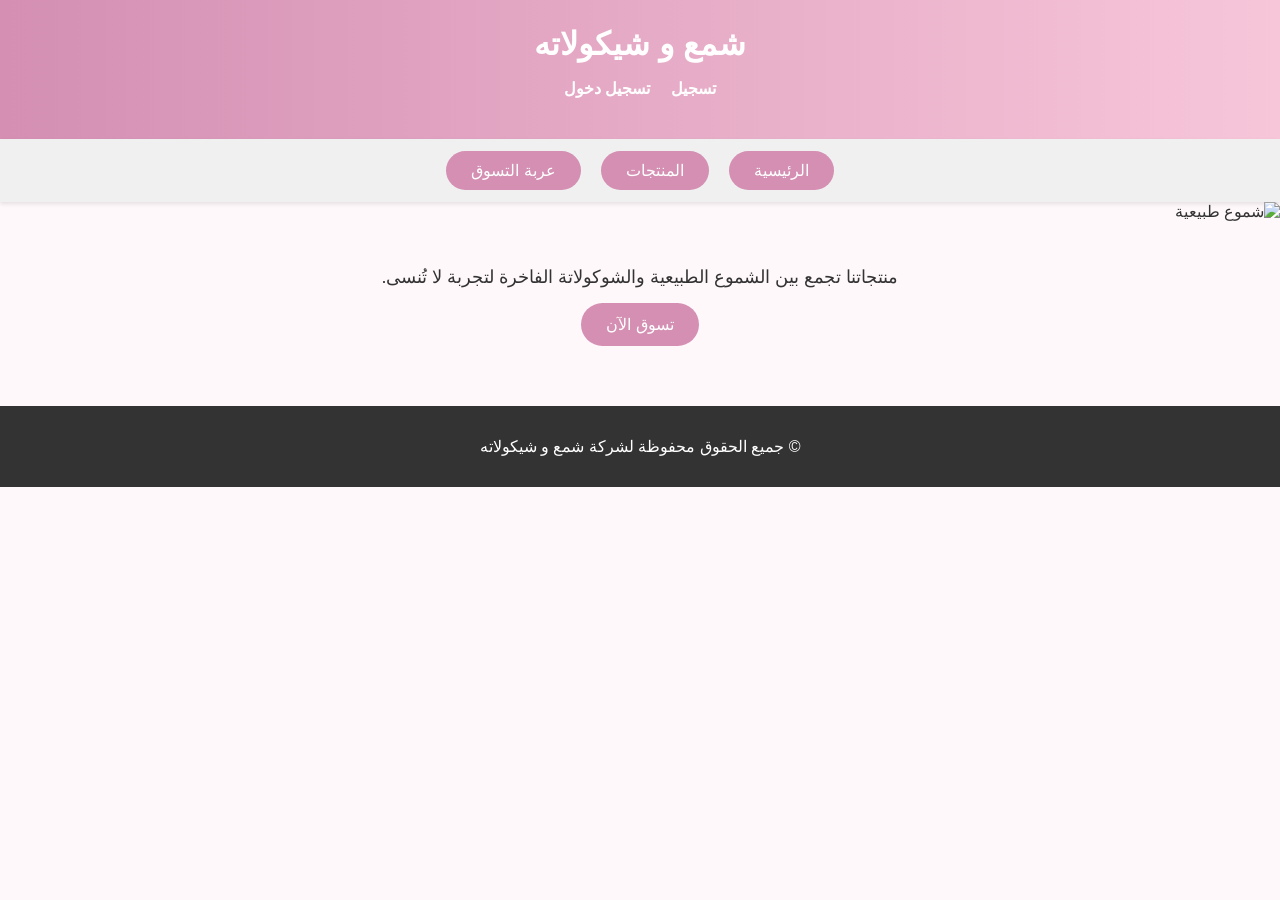
==== index.html @ ab370a5a "Add files via upload" ====
<!DOCTYPE html>
<html lang="ar">
<head>
  <meta charset="UTF-8">
  <title>شمع و شيكولاته</title>
  <link rel="stylesheet" href="style.css">
</head>
<body>
  <header>
    <h1>شمع و شيكولاته</h1>
    <p>
      <a href="register.html">تسجيل</a>
      <a href="login.html">تسجيل دخول</a>
      <span id="gear" class="settings-icon" onclick="openControl()">⚙️</span>
    </p>
  </header>

  <nav>
    <a href="index.html">الرئيسية</a>
    <a href="products.html">المنتجات</a>
    <a href="cart.html">عربة التسوق</a>
  </nav>

  <!-- سلايدر دعائي -->
  <section class="slider">
    <div class="slide fade"><img src="images/banner1.png" alt="شموع طبيعية"><div class="caption">✨ شموع طبيعية فاخرة ✨</div></div>
    <div class="slide fade"><img src="images/banner2.png" alt="شوكولاتة"><div class="caption">🍫 نكهات شوكولاتة مميزة 🍫</div></div>
    <div class="slide fade"><img src="images/banner3.png" alt="هدايا"><div class="caption">🎁 منتجات يدوية فريدة 🎁</div></div>
    <div class="slide fade"><img src="images/banner4.png" alt="رومانسية"><div class="caption">❤️ أجواء رومانسية ساحرة ❤️</div></div>
    <div class="slide fade"><img src="images/banner5.png" alt="ديكور"><div class="caption">🏠 ديكور منزلي أنيق 🏠</div></div>
  </section>

  <section class="hero">
    <p>منتجاتنا تجمع بين الشموع الطبيعية والشوكولاتة الفاخرة لتجربة لا تُنسى.</p>
    <a href="products.html"><button>تسوق الآن</button></a>
  </section>

  <footer>
    <p>© جميع الحقوق محفوظة لشركة شمع و شيكولاته</p>
  </footer>

  <script>
    const role = localStorage.getItem("role");
    document.getElementById("gear").style.display = (role === "admin") ? "inline" : "none";

    function openControl() {
      let pass = prompt("أدخل كلمة المرور:");
      if(pass === "P@ssw0rd@Wax") window.location.href = "control.html";
      else alert("كلمة المرور غير صحيحة!");
    }

    let slideIndex = 0;
    showSlides();
    function showSlides() {
      let slides = document.getElementsByClassName("slide");
      for (let i = 0; i < slides.length; i++) slides[i].style.display = "none";
      slideIndex++;
      if (slideIndex > slides.length) slideIndex = 1;
      slides[slideIndex-1].style.display = "block";
      setTimeout(showSlides, 2000); // كل ثانيتين
    }
  </script>
</body>
</html>
---- style.css ----
/* الخطوط والألوان الأساسية */
body {
  font-family: 'Cairo', sans-serif;
  background: #fff8fb;
  margin: 0;
  direction: rtl;
  color: #333;
}

/* الهيدر */
header {
  background: linear-gradient(90deg, #d48fb3, #f7c6d9);
  color: #fff;
  text-align: center;
  padding: 25px;
}
header h1 {
  margin: 0;
  font-size: 32px;
}
header p a {
  color: #fff;
  text-decoration: none;
  margin: 0 8px;
  font-weight: bold;
}
header p a:hover {
  text-decoration: underline;
}

/* شريط التابات */
nav {
  display: flex;
  justify-content: center;
  background: #f0f0f0;
  padding: 12px;
  box-shadow: 0 2px 4px rgba(0,0,0,0.1);
}
nav a {
  margin: 0 10px;
  padding: 10px 25px;
  background: #d48fb3;
  color: #fff;
  border-radius: 30px;
  text-decoration: none;
  transition: 0.3s;
}
nav a:hover {
  background: #b46f93;
}

/* السلايدر */
.slider {
  position: relative;
  max-width: 100%;
  margin: auto;
  overflow: hidden;
}
.slide {
  display: none;
  position: relative;
}
.slide img {
  width: 100%;
  height: 400px;
  object-fit: cover;
}
.caption {
  position: absolute;
  bottom: 30px;
  left: 50%;
  transform: translateX(-50%);
  background: rgba(212,143,179,0.8);
  color: #fff;
  padding: 10px 20px;
  border-radius: 20px;
  font-size: 20px;
  font-weight: bold;
}

/* المنتجات */
.gallery {
  display: grid;
  grid-template-columns: repeat(auto-fit, minmax(250px,1fr));
  gap: 25px;
  padding: 30px;
}
.product {
  border: 1px solid #eee;
  border-radius: 15px;
  padding: 15px;
  text-align: center;
  background: #fff;
  box-shadow: 0 4px 8px rgba(0,0,0,0.05);
  transition: transform 0.3s;
}
.product:hover {
  transform: translateY(-5px);
}
.product img {
  width: 5cm;
  height: 5cm;
  object-fit: cover;
  border-radius: 12px;
}
.product p {
  margin: 10px 0;
  font-weight: bold;
}
.product button {
  background: #d48fb3;
  color: #fff;
  border: none;
  padding: 10px 20px;
  border-radius: 25px;
  cursor: pointer;
  transition: 0.3s;
  margin: 5px;
}
.product button:hover {
  background: #b46f93;
}

/* قسم الدعائي (Hero) */
.hero {
  text-align: center;
  padding: 30px;
}
.hero p {
  font-size: 18px;
  margin: 15px 0;
}
.hero button {
  background: #d48fb3;
  color: #fff;
  border: none;
  padding: 12px 25px;
  border-radius: 30px;
  cursor: pointer;
  font-size: 16px;
  transition: 0.3s;
}
.hero button:hover {
  background: #b46f93;
}

/* الفوتر */
footer {
  background: #333;
  color: #fff;
  text-align: center;
  padding: 15px;
  margin-top: 30px;
}

/* أيقونة الإعدادات */
.settings-icon {
  font-size: 30px;
  cursor: pointer;
  color: #fff;
  margin-right: 15px;
}
.settings-popup {
  display: none;
  position: fixed;
  bottom: 70px;
  right: 20px;
  background: #fff;
  border: 1px solid #ccc;
  padding: 20px;
  border-radius: 12px;
  box-shadow: 0 4px 8px rgba(0,0,0,0.1);
}
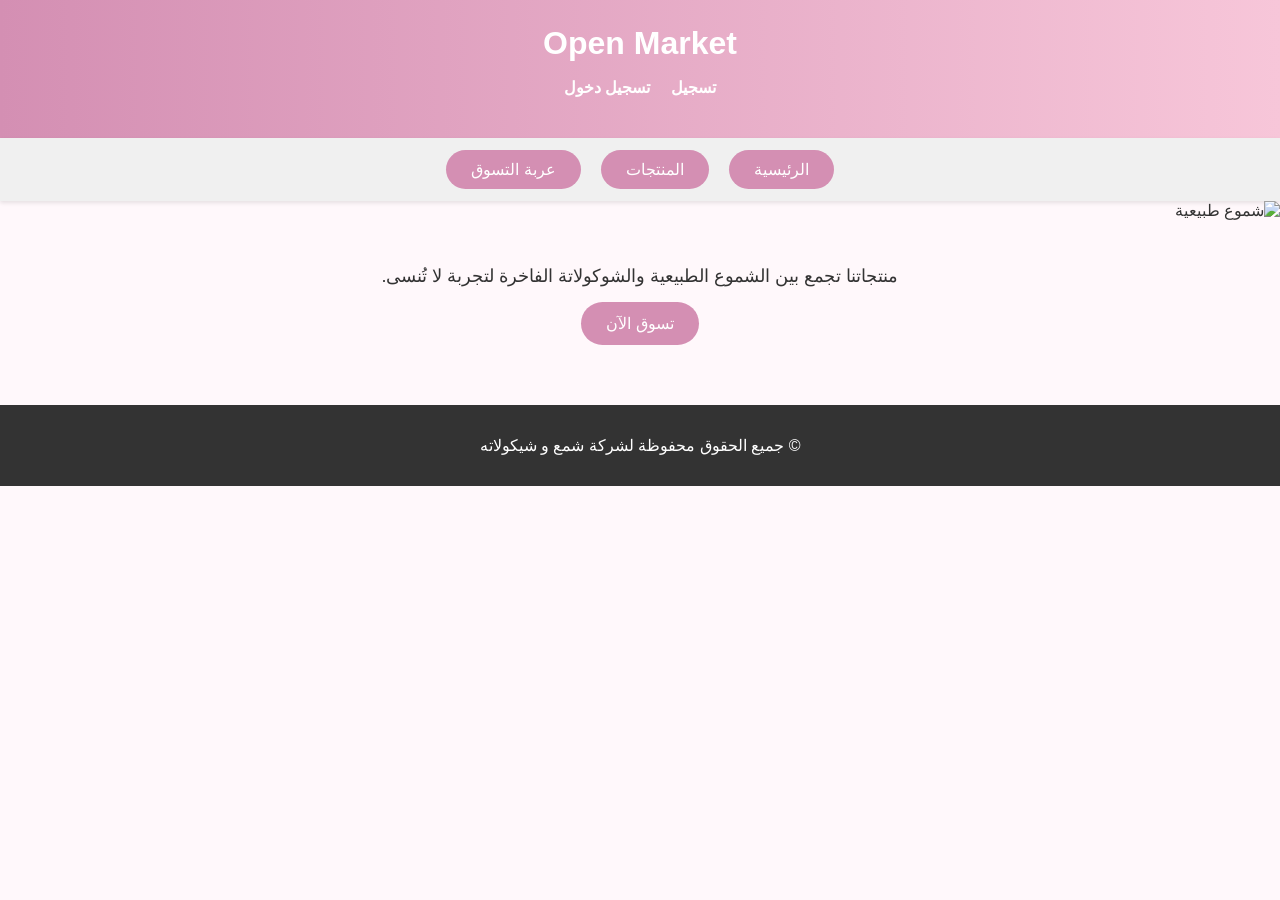
==== commit 4901d4fc: "Replace Arabic content with Open Market text" ====
--- a/index.html
+++ b/index.html
@@ -2,12 +2,12 @@
 <html lang="ar">
 <head>
   <meta charset="UTF-8">
-  <title>شمع و شيكولاته</title>
+  <title>Open Market</title>
   <link rel="stylesheet" href="style.css">
 </head>
 <body>
   <header>
-    <h1>شمع و شيكولاته</h1>
+    <h1>Open Market</h1>
     <p>
       <a href="register.html">تسجيل</a>
       <a href="login.html">تسجيل دخول</a>
@@ -61,4 +61,4 @@
     }
   </script>
 </body>
-</html>+</html>
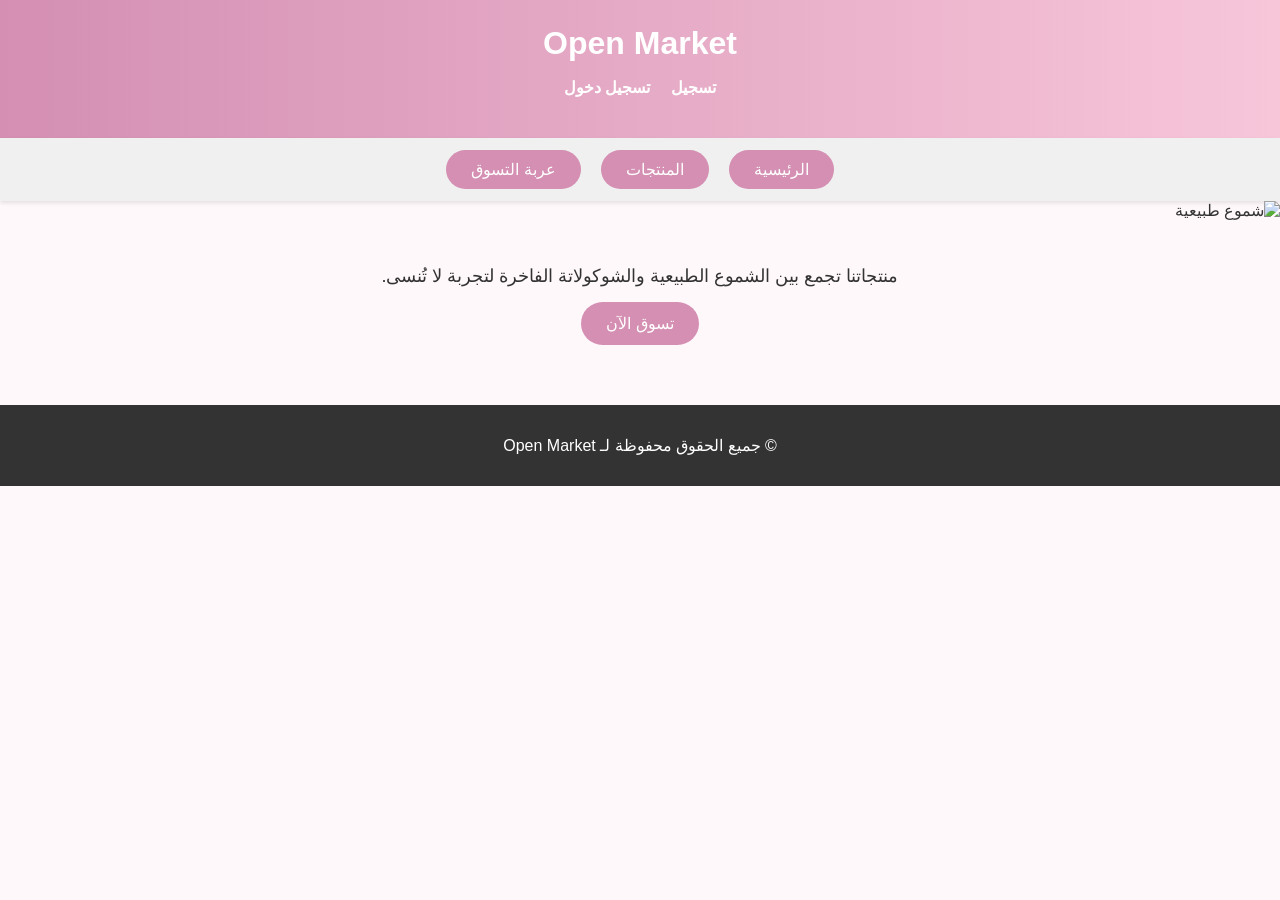
==== commit 3ac6dbad: "Add files via upload" ====
--- a/index.html
+++ b/index.html
@@ -24,10 +24,10 @@
   <!-- سلايدر دعائي -->
   <section class="slider">
     <div class="slide fade"><img src="images/banner1.png" alt="شموع طبيعية"><div class="caption">✨ شموع طبيعية فاخرة ✨</div></div>
-    <div class="slide fade"><img src="images/banner2.png" alt="شوكولاتة"><div class="caption">🍫 نكهات شوكولاتة مميزة 🍫</div></div>
+    <div class="slide fade"><img src="images/banner2.jpg" alt="شوكولاتة"><div class="caption">🍫 نكهات شوكولاتة مميزة 🍫</div></div>
     <div class="slide fade"><img src="images/banner3.png" alt="هدايا"><div class="caption">🎁 منتجات يدوية فريدة 🎁</div></div>
-    <div class="slide fade"><img src="images/banner4.png" alt="رومانسية"><div class="caption">❤️ أجواء رومانسية ساحرة ❤️</div></div>
-    <div class="slide fade"><img src="images/banner5.png" alt="ديكور"><div class="caption">🏠 ديكور منزلي أنيق 🏠</div></div>
+    <div class="slide fade"><img src="images/banner4.jpg" alt="رومانسية"><div class="caption">❤️ أجواء رومانسية ساحرة ❤️</div></div>
+    <div class="slide fade"><img src="images/banner5.jpg" alt="ديكور"><div class="caption">🏠 ديكور منزلي أنيق 🏠</div></div>
   </section>
 
   <section class="hero">
@@ -36,7 +36,7 @@
   </section>
 
   <footer>
-    <p>© جميع الحقوق محفوظة لشركة شمع و شيكولاته</p>
+    <p>© جميع الحقوق محفوظة لـ Open Market</p>
   </footer>
 
   <script>
@@ -61,4 +61,4 @@
     }
   </script>
 </body>
-</html>
+</html>
